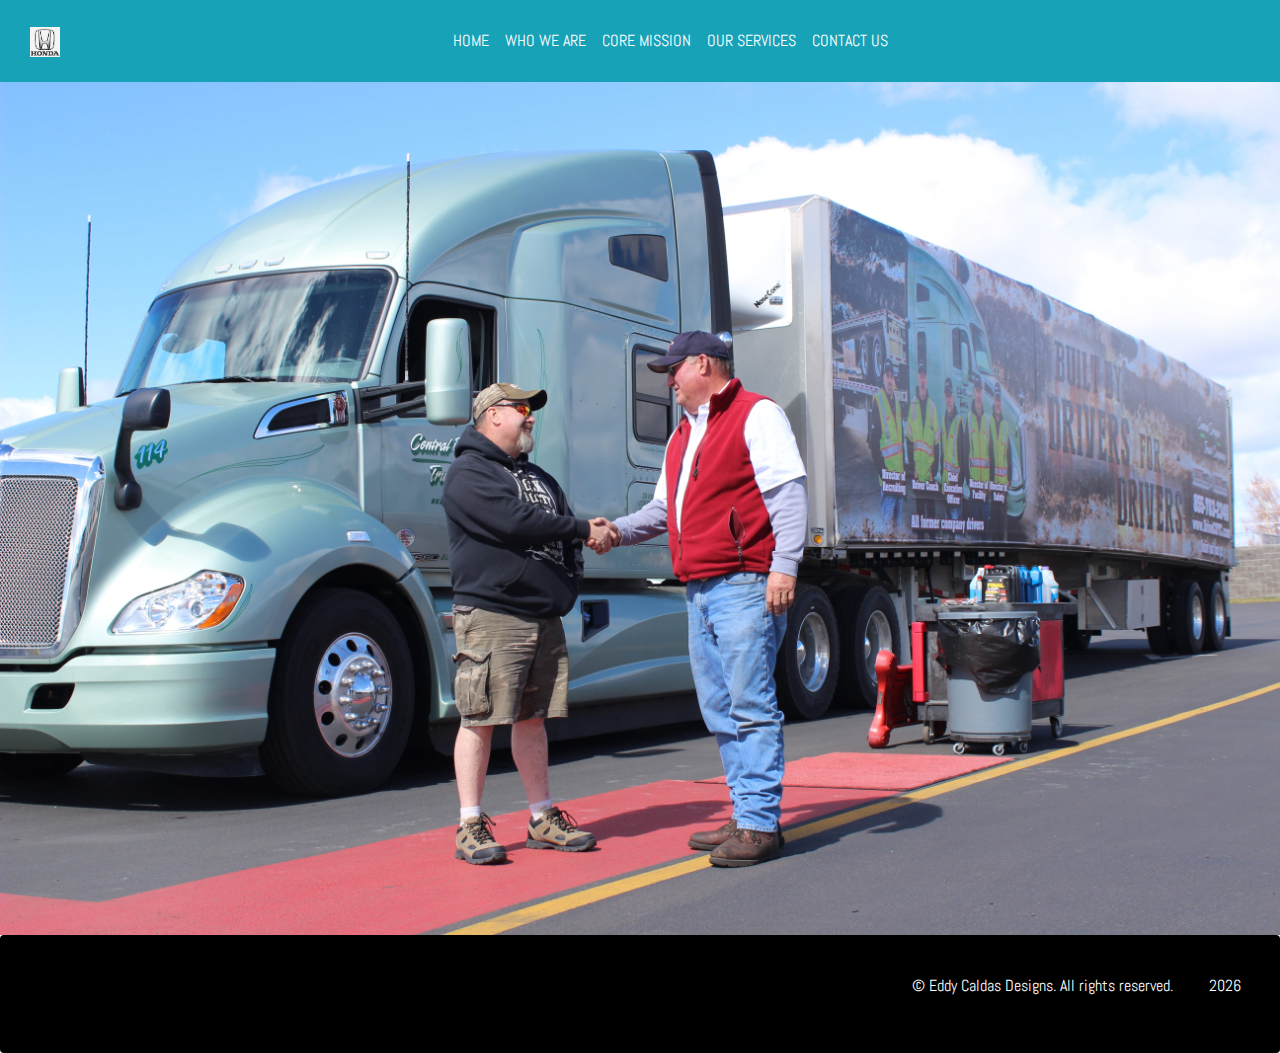
==== who-we-are.html @ c42576b3 "add image" ====
<!DOCTYPE html>
<html>
<head>
  <meta name="viewport" content="width=device-width, initial-scale=1.0">
  <title>Mr Rivera trucking</title>
  <link rel="stylesheet" href="https://cdnjs.cloudflare.com/ajax/libs/font-awesome/4.7.0/css/font-awesome.min.css">
  <link rel = "stylesheet" type = "text/css" href = "style.css" />
  <link href="https://fonts.googleapis.com/css?family=Abel&display=swap" rel="stylesheet">
  <link rel="stylesheet" href="https://stackpath.bootstrapcdn.com/bootstrap/4.3.1/css/bootstrap.min.css" integrity="sha384-ggOyR0iXCbMQv3Xipma34MD+dH/1fQ784/j6cY/iJTQUOhcWr7x9JvoRxT2MZw1T" crossorigin="anonymous">
</head>
<body>

    <nav class="navbar sticky-top navbar-light navbar-expand-lg bg-info" >
        <a class="navbar-brand" href="#"><img src="image/logo.png" width="30" height="30" alt=""></a>
        <button class="navbar-toggler" type="button" data-toggle="collapse" data-target="#navbarNavAltMarkup" aria-controls="navbarNavAltMarkup" aria-expanded="false" aria-label="Toggle navigation">
          <span class="navbar-toggler-icon"></span>
        </button>
        <div class="collapse navbar-collapse" id="navbarNavAltMarkup">
          <div class="navbar-nav">
            <a class="nav-item home nav-link text-white active" href="index.html">HOME</a>
            <a class="nav-item nav-link text-white" href="#">WHO WE ARE</a>
            <a class="nav-item nav-link text-white" href="#">CORE MISSION</a>
            <a class="nav-item nav-link text-white" href="#">OUR SERVICES</a>
            <a class="nav-item nav-link text-white" href="#">CONTACT US</a>
          </div>
        </div>
      </nav>



<section>
    <img class='who-we-are-background' src="image/familyOwned.jpg" alt="">
</section>







      <footer>
        <div class="card" style="background-color: black">
            <div class="card-body">
                    <ul id="copyright" style="color: white">
                            <a class='my-link' href='http://www.eddycaldas.com' target="_blank">
                              <li class='list'>© Eddy Caldas Designs. All rights reserved.</li></a>
                              <li class='list'>
                              <script type="text/javascript">
                                document.write(new Date().getFullYear());
                              </script>
                              </li>
                    </ul>
            </div>
      </div>
    </footer>

</body>
<script src="https://code.jquery.com/jquery-3.3.1.slim.min.js" integrity="sha384-q8i/X+965DzO0rT7abK41JStQIAqVgRVzpbzo5smXKp4YfRvH+8abtTE1Pi6jizo" crossorigin="anonymous"></script>
<script src="https://cdnjs.cloudflare.com/ajax/libs/popper.js/1.14.7/umd/popper.min.js" integrity="sha384-UO2eT0CpHqdSJQ6hJty5KVphtPhzWj9WO1clHTMGa3JDZwrnQq4sF86dIHNDz0W1" crossorigin="anonymous"></script>
<script src="https://stackpath.bootstrapcdn.com/bootstrap/4.3.1/js/bootstrap.min.js" integrity="sha384-JjSmVgyd0p3pXB1rRibZUAYoIIy6OrQ6VrjIEaFf/nJGzIxFDsf4x0xIM+B07jRM" crossorigin="anonymous"></script>
<script src="app.js"></script>
</html>
---- style.css ----
* {
    font-family: 'Abel', sans-serif;
    margin: 0;
    padding: 0; 
}
div#navbarNavAltMarkup {
    justify-content: center;
}
nav.navbar.sticky-top.navbar-expand-lg.bg-info {
    padding: 20px 0 20px 0;
}
a.navbar-brand {
    margin: 0 0 0 30px;
}
.home:hover {
    
}
.myContainer {
    position: relative;
    text-align: center;
    color: white;
  }
.centered {
    position: absolute;
    top: 50%;
    left: 80%;
    transform: translate(-50%, -50%);
  }
  .truck {
    filter: brightness(60%);
    height: 100%;
}
.ul-list {
    list-style-type: none;
    display: flex;
    justify-content: space-around;
    background-color: #dc3545;
    padding: 50px 0 50px 0;
    align-items: center;
}
.li-list {
    color: white;
}
.shipping {
    font-weight: 900;
    font-size: 200%;
    font-style: italic;
}
.call {
    font-size: 150%;
}
button.btn.btn-info {
    padding: 5px 40px 5px 40px;
}
.video {
    padding: 30px 0 30px 0;
    display: flex;
    justify-content: center;
    background-color: #404040;
}
section.video {
    margin: 90px;
}
p.text-video {
    display: flex;
    justify-content: center;
    margin: 30px;
    color: white;
}
.option {
    display: flex;
    justify-content: space-evenly;
    padding-bottom: 20px;
}
i.fa.fa-cogs {
    display: flex;
    flex-direction: column;
}
i.fa.fa-truck {
    display: flex;
    flex-direction: column;
}
i.fa.fa-globe {
    display: flex;
    flex-direction: column;
}
.shippers {
    display: flex;
    justify-content: center;
    flex-direction: column;
    align-items: center;
}
.carriers {
    display: flex;
    justify-content: center;
    flex-direction: column;
    align-items: center;
}
.technology {
    display: flex;
    justify-content: center;
    flex-direction: column;
    align-items: center;
}
.p-option {
    padding: 2vh;
    font-size: 3vh;
}
.intro-who {
    display: flex;
    justify-content: space-evenly;
    background-color: #F4F4F4;
    margin: 5vh;
}
img.image-intro-who {
    width: 70%;
    margin: 10vh 0vh 10vh 15vh;
}
.text-intro-who {
    margin: 10vh 15vh 10vh 1vh;
    width: 90%;
    display: flex;
    flex-direction: column;
    align-items: center;
}
.intro-contact { 
    display: flex;
    background-color: #dc3545;
}
.left {
    width: 70%;
    margin: 10vh 0vh 10vh 15vh;
    display: flex;
    flex-direction: column;
    align-items: center;
    justify-content: space-evenly;
}
.right {
    margin: 10vh 15vh 10vh 1vh;
    width: 90%;
    display: flex;
    flex-direction: column;
    align-items: center;
}
#copyright {
    display: flex;
    justify-content: flex-end;
}
.my-link {
    color: white;
}
.list {
        list-style-type: none;
        padding: 2vh;
}

/* who we are */
.who-we-are-background {
    width: 100%;
}

@media (max-width:708px ) {
    .text-centered {
        font-size: 60%;
    }
    .text-centered2 {
        font-size: 120%;
    }
    button.btn.btn-danger {
        font-size: 60%;
    }
    .ul-list {
        display: flex;
        flex-direction: column;
        /* padding: 20px; */
    }
    ul.ul-list {
        padding: 20px;
        margin: 0;
    }
    .shipping {
        font-size: large;
        padding-top: 10px;
        padding-bottom: 15px;
    }
    .call {
        font-size: large;
        padding-bottom: 15px;
    }
    .request {
        font-size: smaller;
    }
    .video {
        /* padding: 0 0 0 0; */
        /* display: flex; */
        /* justify-content: center; */
        background-color: #404040;
    }
    .mini {
        width: 100%;
    }
    section.video {
        margin: 0px;
    }
    .option {
        display: flex;
        flex-direction: column;
        align-items: center;
        padding-top: 5vh;
        padding-bottom: 5vh;
    }
    .p-option {
        padding: 1vh;
        font-size: 2vh;
    }
    .shippers {
        padding: 5vh;
    }
    .carriers {
        padding: 5vh;
    }
    .technology {
        padding: 5vh;
    }
    .intro-who {
        display: flex;
        flex-direction: column;
        background-color: #F4F4F4;
        text-align-last: center;
        text-align: -webkit-center;
    }
    img.image-intro-who {
        width: 90%;
        margin: 10vh 0vh 5vh 0vh;
    }
    .text-intro-who {
        margin: 5vh 0vh 10vh 0vh;
        width: 90%;
        display: flex;
        flex-direction: column;
        align-items: center;
    }
    .intro-contact { 
        display: flex;
        flex-direction: column;
        background-color: #dc3545;
    }
    .left {
        width: 100%;
        margin: 15vh 1vh 5vh 1vh;
        /* display: flex; */
        /* flex-direction: column; */
        /* align-items: center; */
        /* justify-content: space-evenly; */
    }
    .right {
        margin: 5vh 0vh 10vh 0vh;
        width: 90%;
        display: flex;
        flex-direction: column;
        align-items: center;
    }
    .intro-p {
        margin-top: 3vh;
    }
   
}
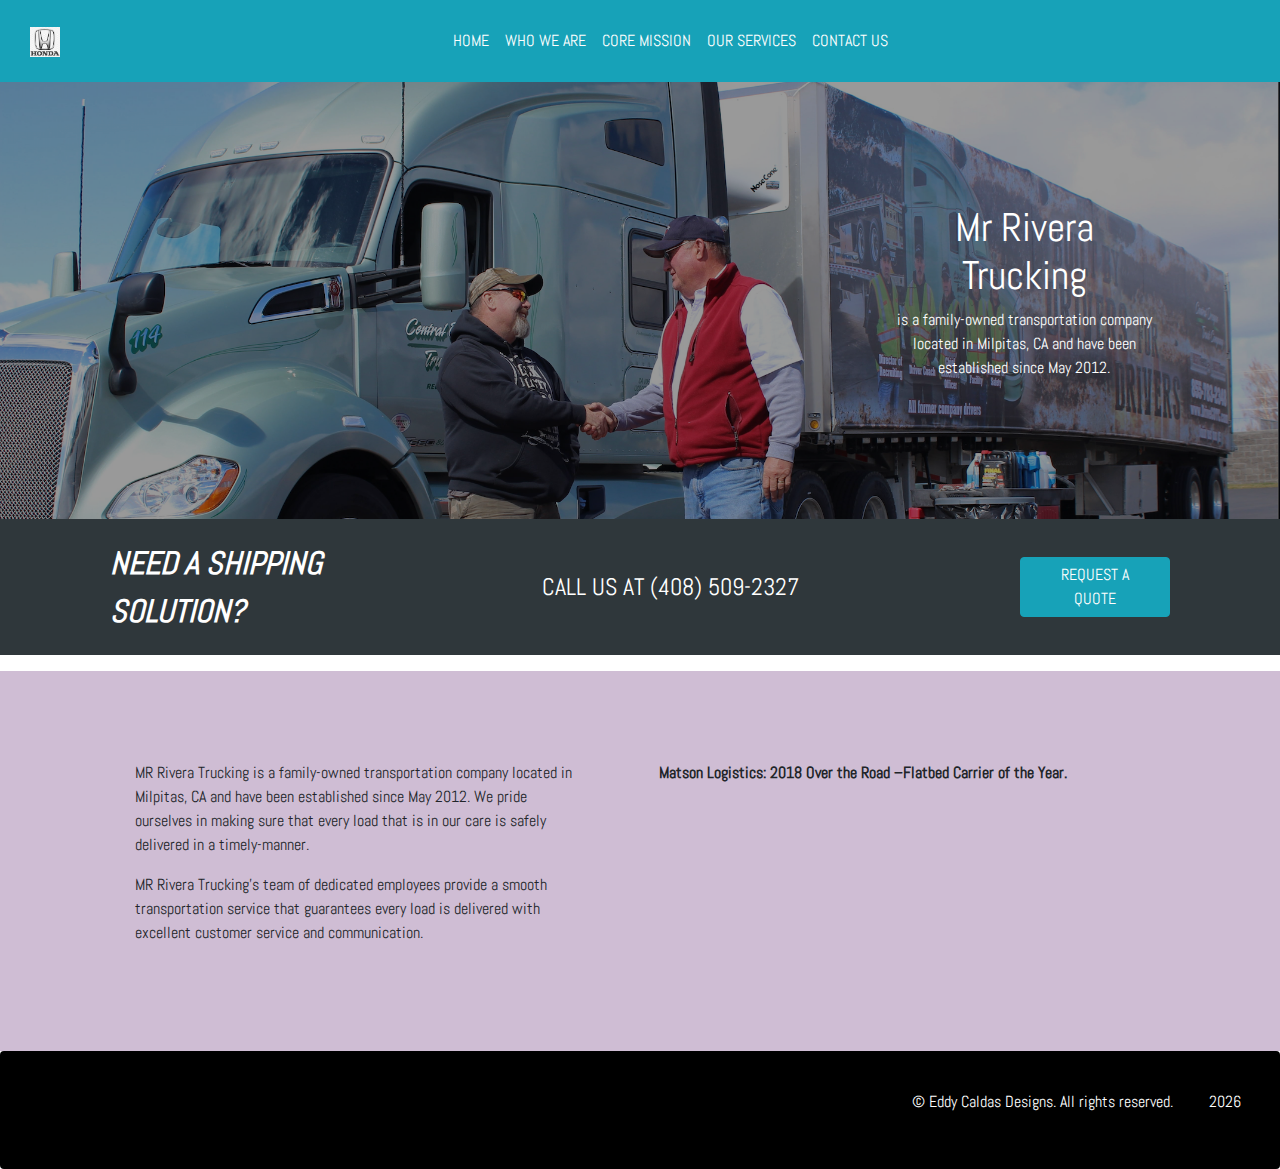
==== commit d08606ef: "who we are" ====
--- a/who-we-are.html
+++ b/who-we-are.html
@@ -26,14 +26,33 @@
         </div>
       </nav>
 
-
-
 <section>
-    <img class='who-we-are-background' src="image/familyOwned.jpg" alt="">
+  <div class="myContainer">
+    <img class='who-we-are-background centered2' src="image/familyOwned.jpg" alt="">
+    <div class="centered">
+        <h1 class='text-centered2'>Mr Rivera Trucking</h1>
+        <p class='text-centered'>is a family-owned transportation company located in Milpitas, CA and have been established since May 2012.</p>
+    </div>
+  </div>
 </section>
 
+  <section>
+    <ul class='ul-list ul-list2'>
+        <li class='li-list shipping'>NEED A SHIPPING<br> SOLUTION?</li>
+        <li class='li-list call'>CALL US AT (408) 509-2327</li>
+        <button type="button" class="btn btn-info" class='request'><li class='li-list'>REQUEST A <br>QUOTE</li></button>
+    </ul>
+</section>
 
-
+<section class='intro-contact intro-contact2'> 
+  <div class='left'>
+    <p class='intro-p'>MR Rivera Trucking is a family-owned transportation company located in Milpitas, CA and have been established since May 2012. We pride ourselves in making sure that every load that is in our care is safely delivered in a timely-manner.</p>
+      <p class='intro-p'>MR Rivera Trucking’s team of dedicated employees provide a smooth transportation service that guarantees every load is delivered with excellent customer service and communication.</p>
+  </div>
+  <div class='right right2'>
+    <p><b>Matson Logistics: 2018 Over the Road –Flatbed Carrier of the Year.</b></p>
+  </div>
+</section>
 
 
 
--- a/style.css
+++ b/style.css
@@ -11,9 +11,6 @@
 }
 a.navbar-brand {
     margin: 0 0 0 30px;
-}
-.home:hover {
-    
 }
 .myContainer {
     position: relative;
@@ -158,6 +155,23 @@
 .who-we-are-background {
     width: 100%;
 }
+.centered2 {
+    filter: brightness(60%);
+  }
+  .ul-list2 {
+    /* list-style-type: none;
+    display: flex;
+    justify-content: space-around; */
+    background-color: #2f373b;
+    padding: 20px 0 20px 0;
+    /* align-items: center; */ 
+}
+.intro-contact2 { 
+    background-color: #cfbdd4;
+}
+right2 {
+    align-self: center;
+}
 
 @media (max-width:708px ) {
     .text-centered {
@@ -263,5 +277,40 @@
     .intro-p {
         margin-top: 3vh;
     }
-   
+    .centered {
+        position: absolute;
+        top: 60%;
+        left: 50%;
+        transform: translate(-50%, -50%);
+      }
+      .intro-contact2 { 
+        background-color: #cfbdd4;
+    }
+    .ul-list2 {
+        /* list-style-type: none;
+        display: flex;
+        justify-content: space-around; */
+        background-color: #2f373b;
+        padding: 10px 0 10px 0;
+        /* align-items: center; */ 
+    }
+    .right2 {
+        align-self: center;
+    }
+    .left {
+        /* width: 70%; */
+        margin: 5vh 2vh 5vh 0vh;
+        padding: 2vh;
+        /* display: flex;
+        flex-direction: column;
+        align-items: center;
+        justify-content: space-evenly; */
+    }
+    .right {
+        margin: 5vh 2vh 5vh 2vh;
+        /* width: 90%; */
+        /* display: flex;
+        flex-direction: column;
+        align-items: center; */
+    }
 }